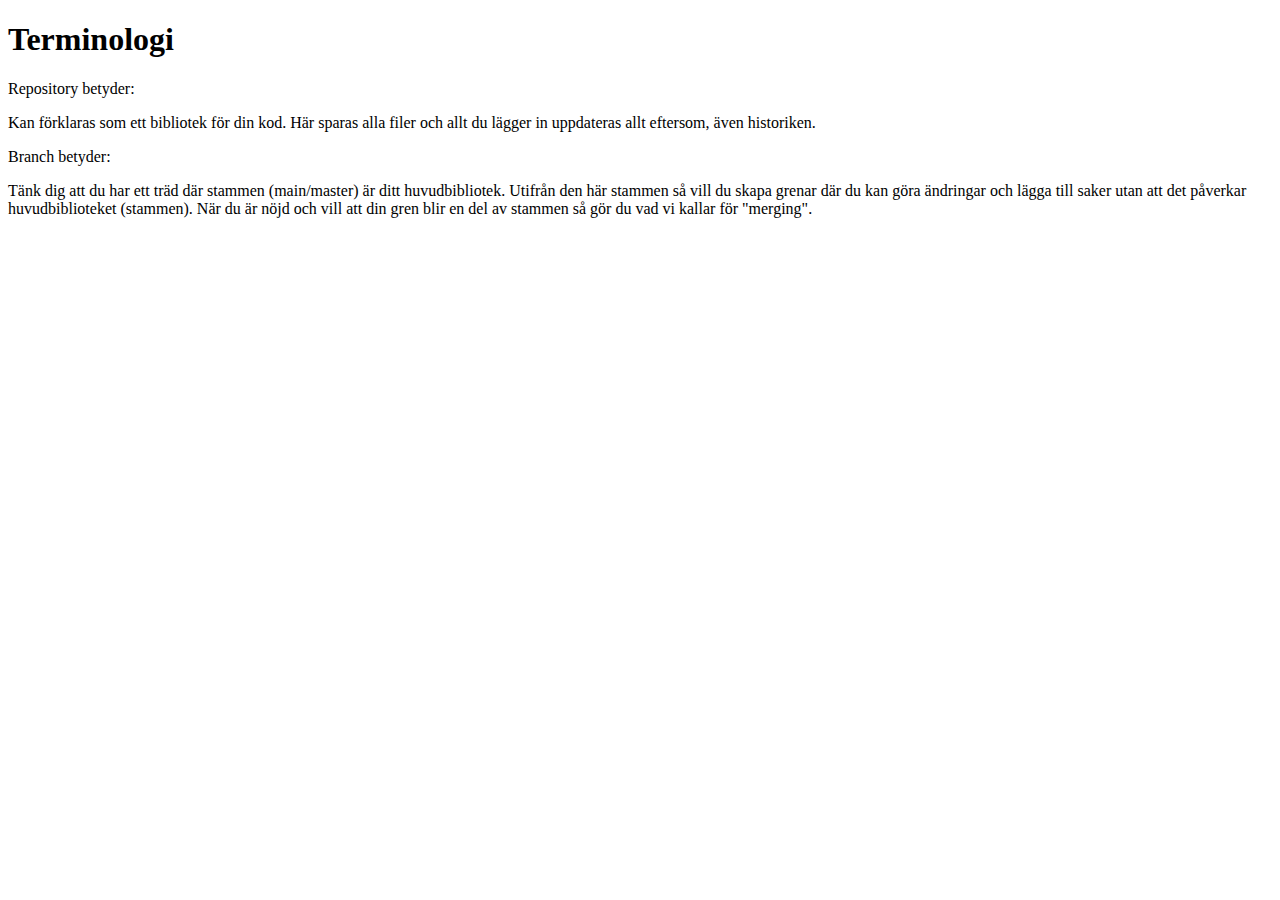
==== term1.html @ 88386b32 "Update term1.html" ====
<!DOCTYPE html>
<html>
   <head>
      <meta charset="UTF-8" />
      <link href="style.css" rel="stylesheet">
   </head>
  <body>
      <h1>Terminologi</h1>
      <p>Repository betyder:</p>
      <p>Kan förklaras som ett bibliotek för din kod. Här sparas alla filer och allt du lägger in uppdateras allt eftersom, även historiken.</p>
      <p>Branch betyder:</p>
      <p>Tänk dig att du har ett träd där stammen (main/master) är ditt huvudbibliotek. Utifrån den här stammen så vill du skapa grenar där du kan göra ändringar och lägga till saker utan att det påverkar huvudbiblioteket (stammen). När du är nöjd och vill att din gren blir en del av stammen så gör du vad vi kallar för "merging".</p>
      </body>
</html>
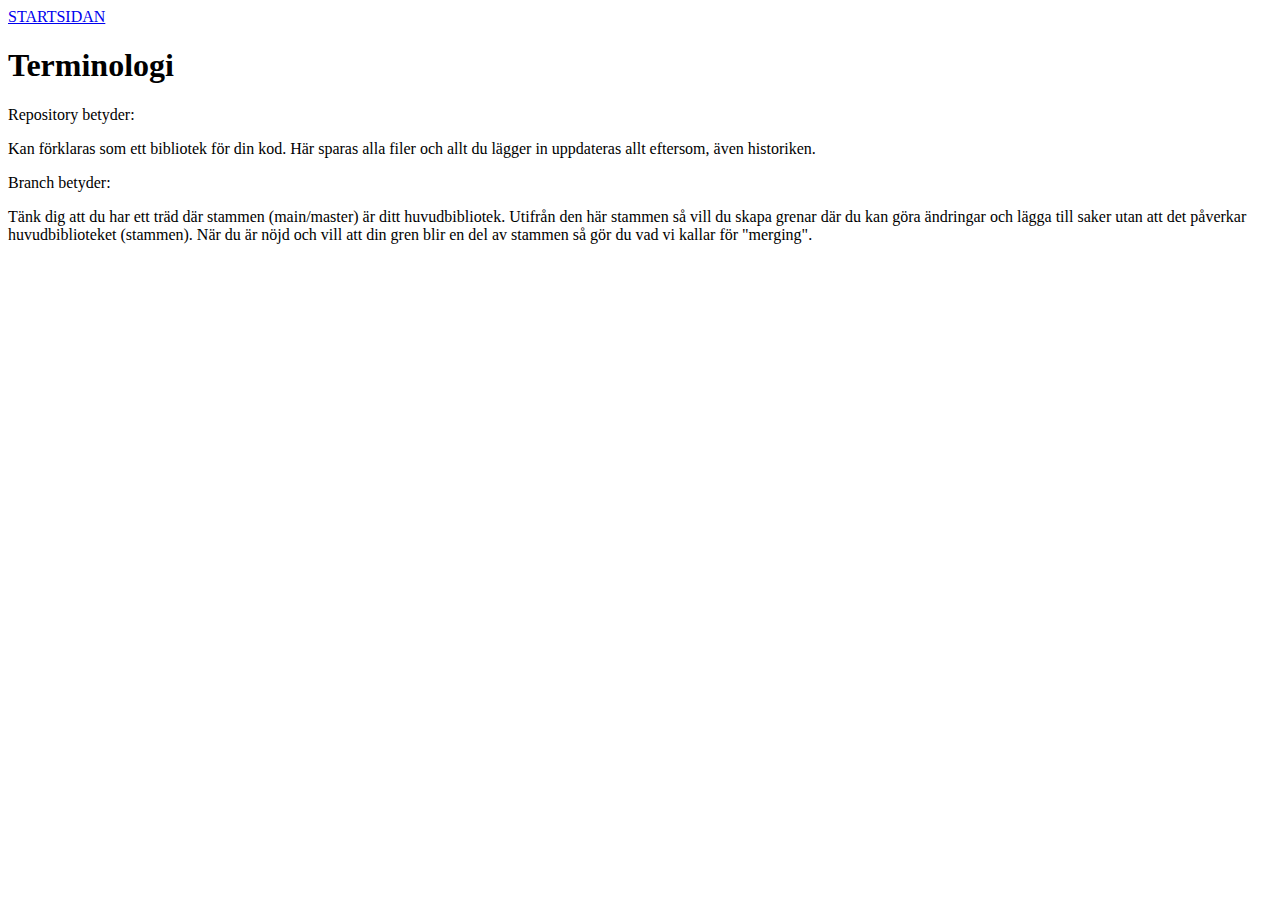
==== commit 629db944: "Add link to index and update external link" ====
--- a/term1.html
+++ b/term1.html
@@ -5,10 +5,13 @@
       <link href="style.css" rel="stylesheet">
    </head>
   <body>
+
+     <a href="index.html">STARTSIDAN</a>
       <h1>Terminologi</h1>
       <p>Repository betyder:</p>
       <p>Kan förklaras som ett bibliotek för din kod. Här sparas alla filer och allt du lägger in uppdateras allt eftersom, även historiken.</p>
       <p>Branch betyder:</p>
       <p>Tänk dig att du har ett träd där stammen (main/master) är ditt huvudbibliotek. Utifrån den här stammen så vill du skapa grenar där du kan göra ändringar och lägga till saker utan att det påverkar huvudbiblioteket (stammen). När du är nöjd och vill att din gren blir en del av stammen så gör du vad vi kallar för "merging".</p>
+      
       </body>
 </html>
